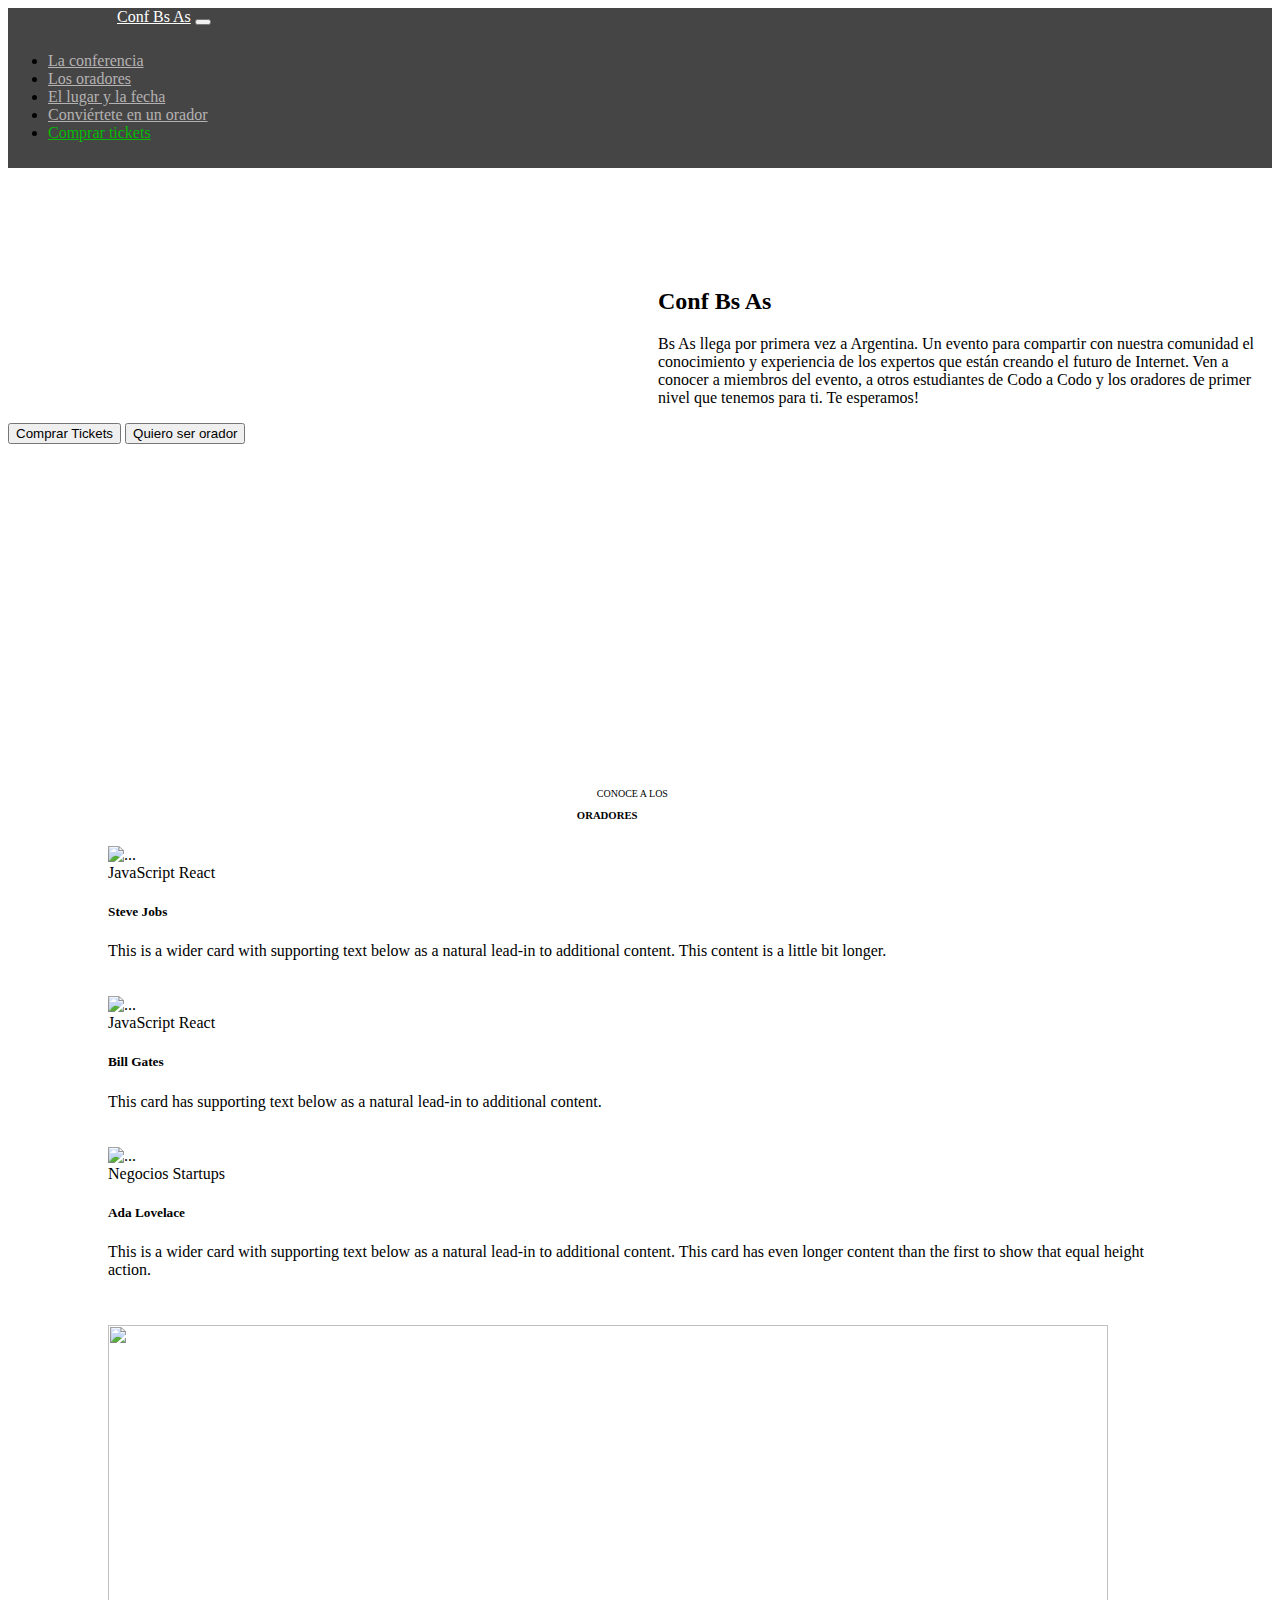
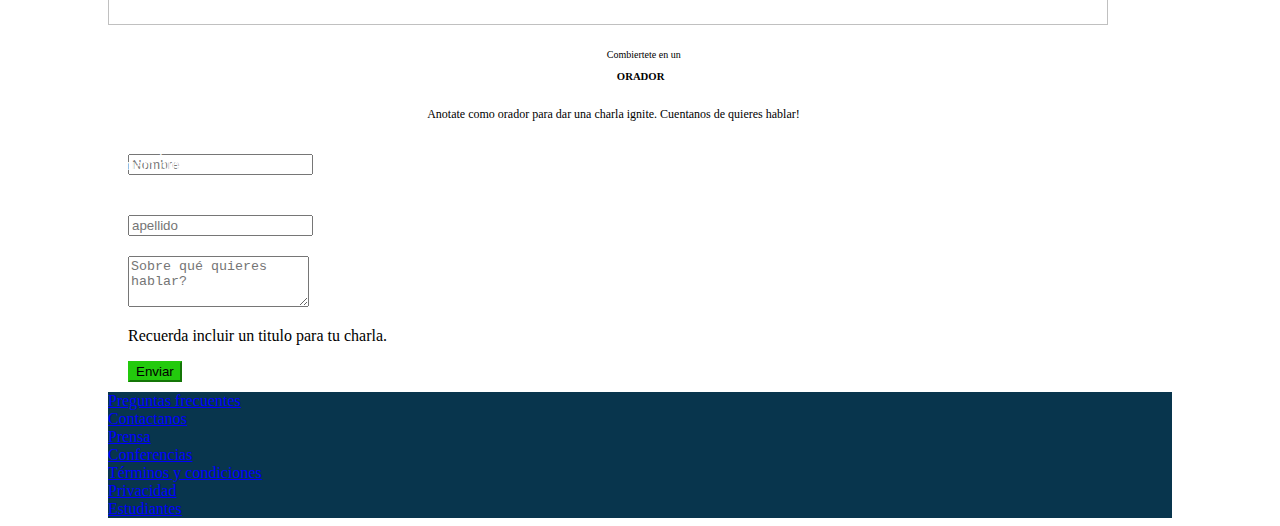
==== index.html @ 2b6fcf84 "tpIntegrador" ====
<!DOCTYPE html>
<html lang="en">
<head>
    <meta charset="UTF-8">
    <meta http-equiv="X-UA-Compatible" content="IE=edge">
    <meta name="viewport" content="width=device-width, initial-scale=1.0">
    <link href="https://cdn.jsdelivr.net/npm/bootstrap@5.1.3/dist/css/bootstrap.min.css" rel="stylesheet" integrity="sha384-1BmE4kWBq78iYhFldvKuhfTAU6auU8tT94WrHftjDbrCEXSU1oBoqyl2QvZ6jIW3" crossorigin="anonymous">
   <link rel="stylesheet" href="estilos.css/estilos.css">
    <title>Document</title>
</head>
<body>
  <!--nav -->
    <nav class="navbar navbar-expand-lg navbar-light bg-light">
        <img src="img/codoacodo.png" id="codo" alt="">      
        <a class="navbar-brand" id="conf" href="#">Conf Bs As</a>


        <button class="navbar-toggler" type="button" data-toggle="collapse" data-target="#navbarText" aria-controls="navbarText" aria-expanded="false" aria-label="Toggle navigation">
          <span class="navbar-toggler-icon"></span>
        </button>
        <div class="collapse navbar-collapse" id="navbarText">
          <ul class="navbar-nav mr-auto">
            <li class="nav-item active">
              <a class="nav-link" id="blanco" href="#">La conferencia <span class="sr-only"></span></a>
            </li>
            <li class="nav-item">
              <a class="nav-link" href="#">Los oradores</a>
            </li>
            <li class="nav-item">
              <a class="nav-link" href="#">El lugar y la fecha</a>
            </li>
            <li class="nav-item">
                <a class="nav-link" href="#">Conviértete en un orador</a>
              </li>
              <li class="nav-item">
                <a class="nav-link" id="verd" href="#">Comprar tickets</a>
              </li>
          </ul>
          
        </div>
      </nav>

      <!--texto foto-->
      <div class="container-fluid" style="padding-top: 100px;">
        <div class="row">
          <div class="fondo-imagen">
            <div class="text-end text-white" style="width: 600px; margin-left: 650px;" >
              <h2>Conf Bs As</h2>
              <p >Bs As llega por primera vez a Argentina. Un evento para compartir con  nuestra comunidad el
                conocimiento y experiencia de los expertos que  están creando el futuro de Internet. Ven a conocer a
                miembros del  evento, a otros estudiantes de Codo a Codo y los oradores de primer nivel que tenemos
                para ti. Te esperamos!</p>
            </div>
            <div >
              <button class="float-end mx-2 my-2 btn btn-success">Comprar Tickets</button>
              <button class="float-end mx-2 my-2 btn btn-outline-light">Quiero ser orador</button>
            </div>
          </div>
        </div>
      </div>
      <div class="row" id="conoce">
        <p style="font-size: 10px; padding-left: 20px; ;">CONOCE A LOS</p>
      </div>
      <div class="row " style="padding-left:45%; margin-top: -15px;">
        <h6 > ORADORES</h6>


      </div>
<!--cards-->
<div class="container" style="padding-left: 100px; padding-right: 100px;">

      <div class="row row-cols-1 row-cols-md-3 g-4">
        <div class="col">
          <div class="card h-100">
            <img src="img/steve.jpg" class="card-img-top" alt="...">
            <div class="card-body">
              <div class="col-lg-6">
                <span class="badge bg-warning text-dark ">JavaScript</span>
                <span class="badge bg-info text-dark">React</span>
  
              </div>
              <h5 class="card-title">Steve Jobs</h5>
              <p class="card-text">This is a wider card with supporting text below as a natural lead-in to additional content. This content is a little bit longer.</p>
            </div>
            <div class="card-footer">
            </div>
          </div>
        </div>
        <div class="col">
          <div class="card h-100">
            <img src="img/bill.jpg" class="card-img-top" alt="...">
            <div class="card-body">
              <!--botones de colores-->
              <div class="col-lg-6">
              <span class="badge bg-warning text-dark ">JavaScript</span>
              <span class="badge bg-info text-dark">React</span>

            </div>

              <h5 class="card-title">Bill Gates</h5>
              <p class="card-text">This card has supporting text below as a natural lead-in to additional content.</p>
            </div>
            <div class="card-footer">
            </div>
          </div>
        </div>
        <div class="col">
          <div class="card h-100">
            <img src="img/ada.jpeg" class="card-img-top" alt="...">

            <div class="card-body">
              <div class="col-lg-6">
                <span class="badge bg-secondary">Negocios</span>
                <span class="badge bg-danger">Startups</span>
  
              </div>
             
              <h5 class="card-title">Ada Lovelace</h5>
              <p class="card-text">This is a wider card with supporting text below as a natural lead-in to additional content. This card has even longer content than the first to show that equal height action.</p>
            </div>
            <div class="card-footer">
            </div>
          </div>
        </div>
      </div>

      <!--seccion-->
      <div class="container-fluid-" style="margin-top: 20px; "> 
        <div class="row ">
          
          <div class="col-12 col-lg-6 d-flex ">
   
              <img class="background-image" src="img/honolulu.jpg" style="height: 300px; width:1000px;">
          </div>                  
 <!--texto dentro -->

        <div class="col-12 col-lg-6 d-flex bg-dark" id="conteinerTextoBlanco" >
          <div id="textoBlanco">
            <h3>Bs As Octubre</h3>
            <p >Lorem ipsum dolor sit amet consectetur adipisicing elit. Sed, ipsum in. Corrupti totam et at soluta sit nemo perspiciatis eaque, quam error cupiditate dolores veritatis veniam nihil id facere magni.</p> 
          </div>
        </div>  
         

        </div>
       
  </div>

  <div class="row" id="conoce">
    <p style="font-size: 10px; padding-left: 20px; ">Combiertete en un</p>
  </div>
  <div class="row " style="padding-left:45%; margin-top: -15px;">
    <h6 style="padding-left: 30px;"> ORADOR</h6>


  </div>
  <div ><p style="font-size: 12px; padding-left: 20px; padding-left:30%;  ">Anotate como orador para dar una
  charla ignite. Cuentanos de quieres hablar!</p></div>

  <!--Form-->
  <div class="container">
    <div class="row">
      <form class="form-horizontal">
        <div class="form-group">
          <div class="row ">
            <div class="col-lg-6">
              <input class="form-control" type="text" name="nombre" placeholder="Nombre" style="margin: 20px;";>
            </div>
            <div class="col-lg-6">
              <input class="form-control" type="text" name="apellido" placeholder="apellido" style="margin: 20px;">
            </div>
          </div>
          <div class="row">
            <div class="col-12"  style="margin-left: 20px;">
              <textarea class="form-control"  rows="3"
                placeholder="Sobre qué quieres hablar?" ></textarea>
              <p >Recuerda incluir un titulo para tu charla.</p>
            </div>
          </div>
          <div class="row">
            <div class="col-12">
              <button type="button" class="btn btn-success btn-block w-100" style="background-color: rgb(35, 202, 13);border-color: rgb(35, 202, 13) ;margin-left: 20px; margin-bottom: 10px;">Enviar</button>
            </div>
          </div>
        </div>
      </form>
    </div>



  <!--footer-->
  <div class="pie">
    <footer class="text-center text-lg-start" style="background-color: #08354d; width:100%;">
      <section>
        <div class=" text-center text-md-start mt-5">
          <div class="row mt-3" id="footer">
            <div class="col-sm-7 col-md-4 col-lg-1 mx-auto mb-4">
              <a href="">Preguntas frecuentes</a>
            </div>
            <div class="col-sm-7 col-md-4 col-lg-1 mx-auto mb-4">
              <a href="">Contactanos</a>
            </div>
            <div class="col-sm-7 col-md-4 col-lg-1 mx-auto mb-4">
              <a href="">Prensa</a>
            </div>
            <div class="col-sm-7 col-md-4 col-lg-1 mx-auto mb-4">
              <a href="">Conferencias</a>
            </div>
            <div class="col-sm-7 col-md-4 col-lg-1 mx-auto mb-4">
              <a href="">Términos y condiciones</a>
            </div>
            <div class="col-sm-7 col-md-4 col-lg-1 mx-auto mb-4">
              <a href="">Privacidad</a>
            </div>
            <div class="col-sm-7 col-md-4 col-lg-1 mx-auto mb-4">
              <a href="">Estudiantes</a>
            </div>
          </div>
        </div>
    </footer>
  </div>
  
  
    <script src="https://cdn.jsdelivr.net/npm/bootstrap@5.1.3/dist/js/bootstrap.bundle.min.js" integrity="sha384-ka7Sk0Gln4gmtz2MlQnikT1wXgYsOg+OMhuP+IlRH9sENBO0LRn5q+8nbTov4+1p" crossorigin="anonymous"></script>

</body>

</html>
---- estilos.css/estilos.css ----
#navbarText{

    justify-content: right;
    padding-right: 100px;
    padding-top: 10px;
    padding-bottom: 10px;
}
#verd{
    color: rgb(3, 187, 3) !important;
}




a{
    color: blue;
}
.navbar {
background-color: rgb(70, 69, 69) !important;}

.navbar li a{
    color: rgb(180, 178, 178) !important;

}
.navbar li a:hover{
    color: white !important;

}
#codo{

    height: 50px;
    padding-left: 105px;
}
#conf{
    color:white ;
}
.container-fluid{
    background-image:url(/img/ba1.jpg);
    height: 500px;
    max-width:auto;
}
#conoce{
    padding-left: 45%;
    padding-top: 10px;
}
#textoBlanco{
    color: white;
    position:absolute;
    padding-top: 50px;
}

.card-footer{
    margin-bottom: 10px;
    padding-bottom: 10px;
    background-color: white;
    border-color: white;
    border-right-color: blue;
}

#conteinerTextoBlanco{

    position: relative;
}
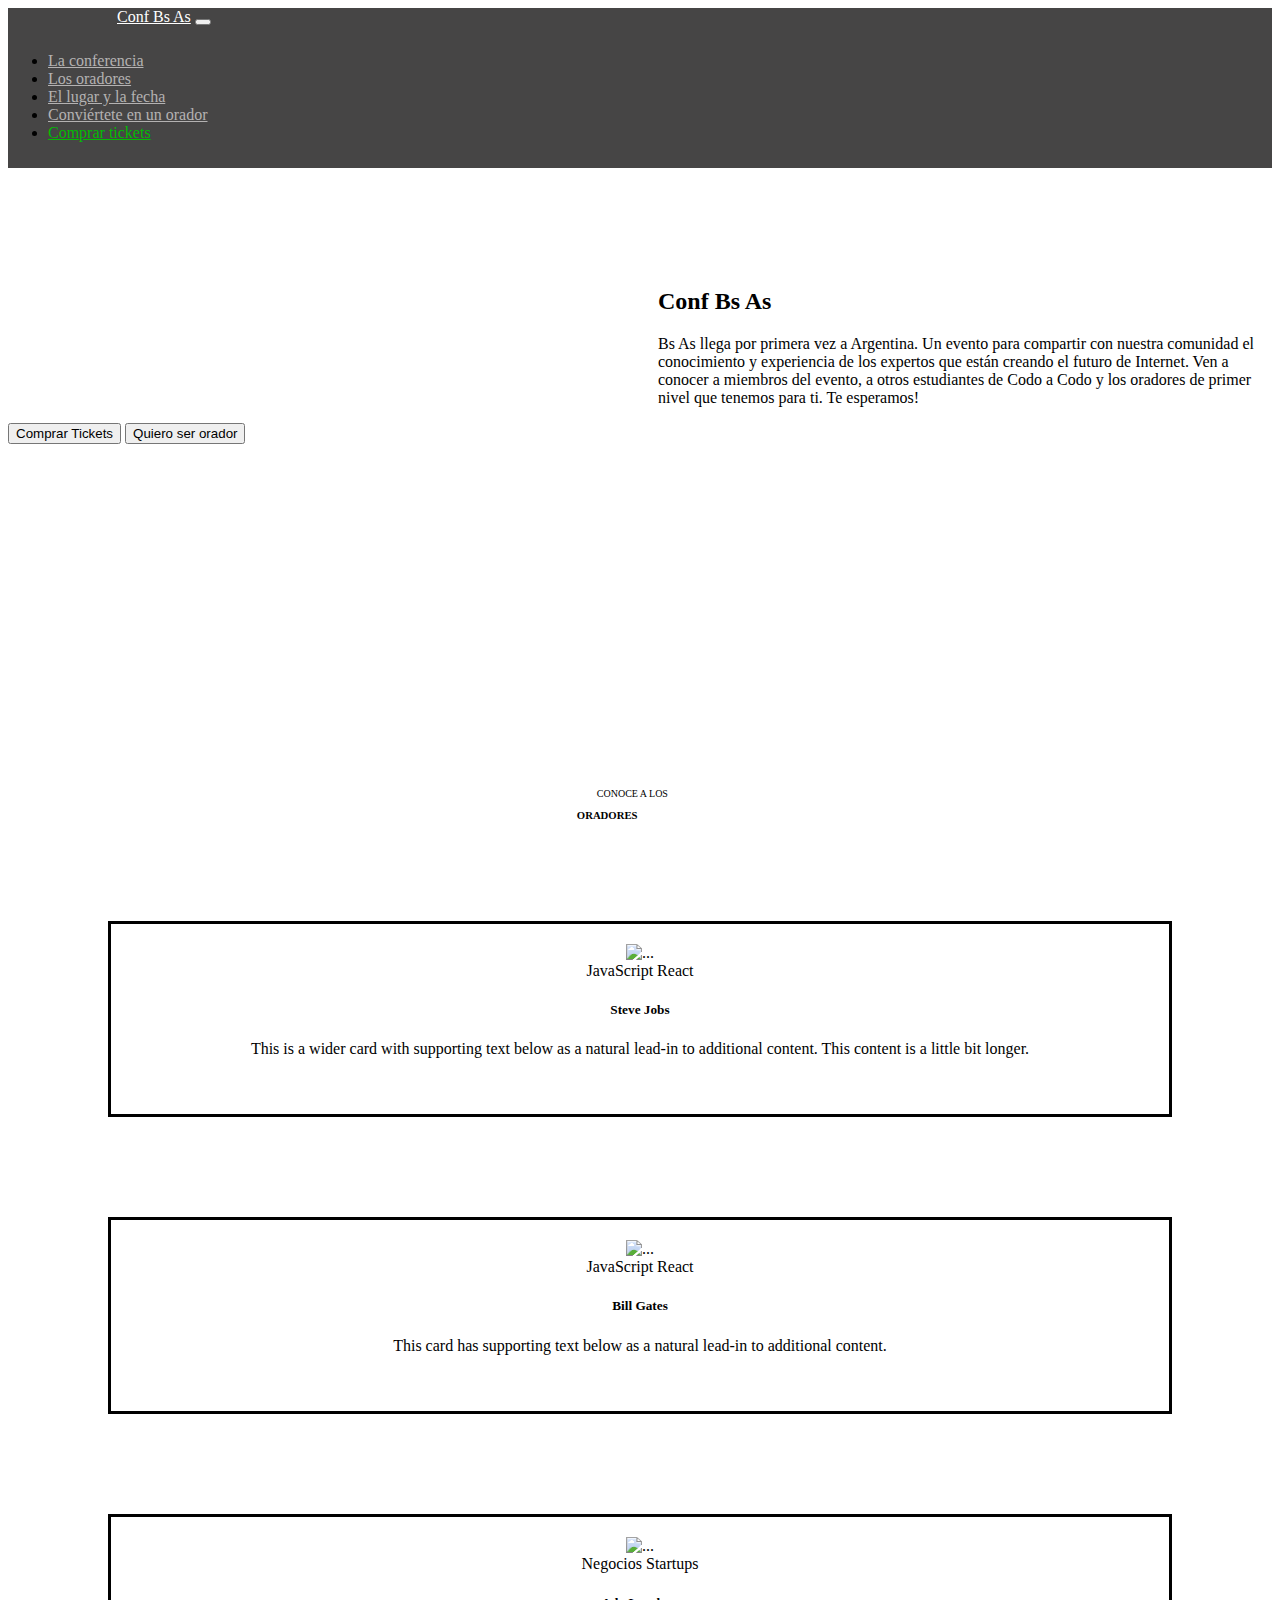
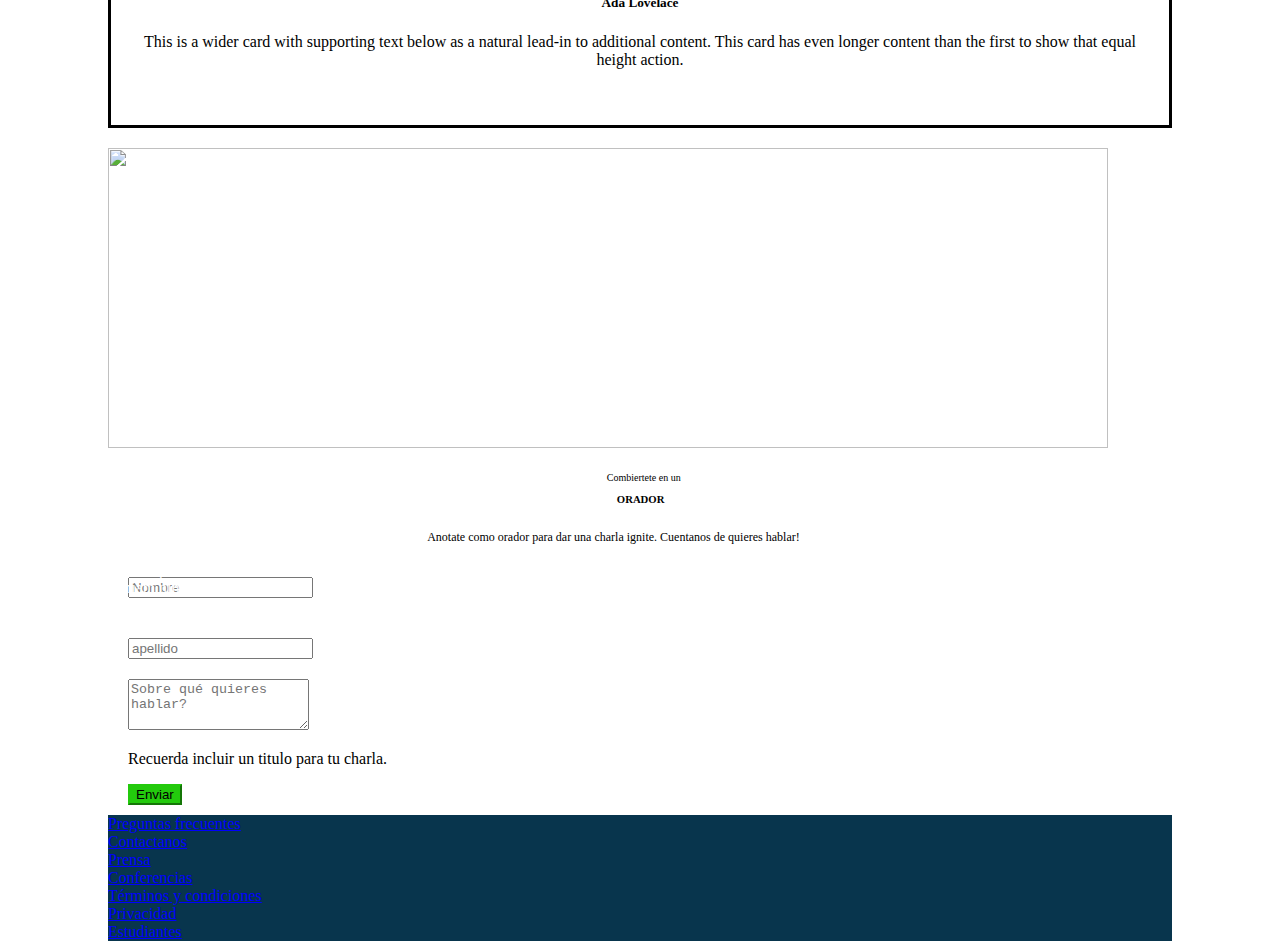
==== commit f6b173d3: "logica" ====
--- a/index.html
+++ b/index.html
@@ -6,7 +6,7 @@
     <meta name="viewport" content="width=device-width, initial-scale=1.0">
     <link href="https://cdn.jsdelivr.net/npm/bootstrap@5.1.3/dist/css/bootstrap.min.css" rel="stylesheet" integrity="sha384-1BmE4kWBq78iYhFldvKuhfTAU6auU8tT94WrHftjDbrCEXSU1oBoqyl2QvZ6jIW3" crossorigin="anonymous">
    <link rel="stylesheet" href="estilos.css/estilos.css">
-    <title>Document</title>
+    <title>Conf Bs As</title>
 </head>
 <body>
   <!--nav -->
@@ -33,7 +33,7 @@
                 <a class="nav-link" href="#">Conviértete en un orador</a>
               </li>
               <li class="nav-item">
-                <a class="nav-link" id="verd" href="#">Comprar tickets</a>
+                <a class="nav-link" id="verd" href="comprarTickets.html">Comprar tickets</a>
               </li>
           </ul>
           
@@ -112,6 +112,7 @@
               <div class="col-lg-6">
                 <span class="badge bg-secondary">Negocios</span>
                 <span class="badge bg-danger">Startups</span>
+                
   
               </div>
              
--- a/estilos.css/estilos.css
+++ b/estilos.css/estilos.css
@@ -35,7 +35,7 @@
     color:white ;
 }
 .container-fluid{
-    background-image:url(/img/ba1.jpg);
+    background-image:url(../img/ba1.jpg);
     height: 500px;
     max-width:auto;
 }
@@ -61,3 +61,38 @@
 
     position: relative;
 }
+
+
+
+/*---------- tickets*/
+.card {
+    margin-top: 100px;
+    padding: 20px;
+    text-align: center;
+    border-style:solid;
+
+       
+}
+.pD{
+
+    color:grey; font-size: 0.8rem;
+}
+
+
+.uno{
+    border-color:rgb(0, 0, 245);
+}
+.dos{
+    border-color:rgb(3, 248, 24);
+}
+.tres{
+    border-color:rgb(255, 238, 6);
+
+}
+
+#totalPagar{
+    background-color: rgba(46, 144, 248, 0.651);
+    padding: 15px;
+    color:white;
+    margin-top: 20px;
+}